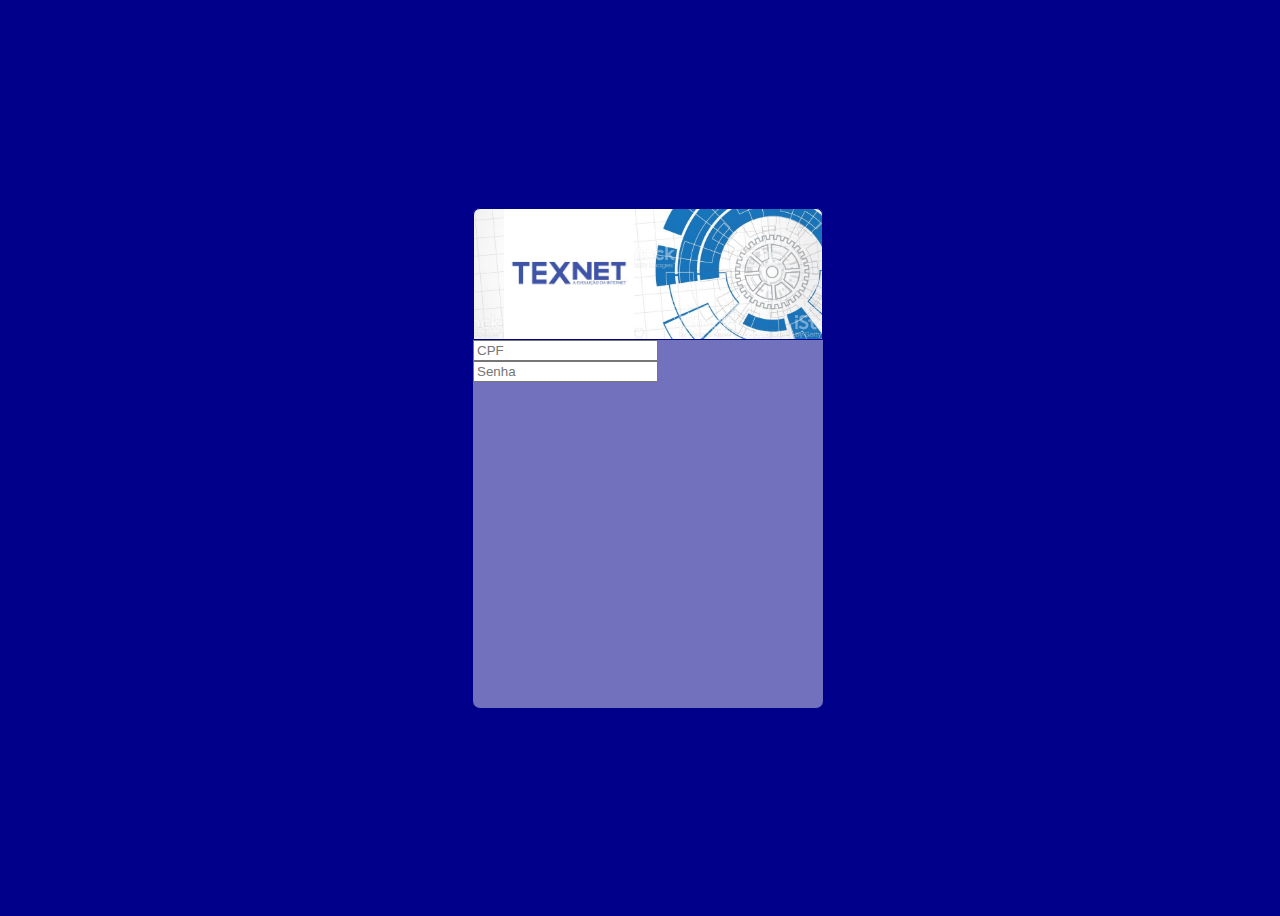
==== index.html @ 7dcbeef4 "upgrade 1" ====
<!DOCTYPE html>
<html lang="pt-br">
<head>
    <meta charset="UTF-8">
    <meta name="viewport" content="width=device-width, initial-scale=1.0">
    <link rel="stylesheet" href="style.css">
    <title>Clone TexNet | JL</title>
</head>
<body>
    <main>
        <div class="imagem-fundo">
            <img src="imagens/logo.jpg" class="imgdois">
            <div class="logo">
                
            </div>
        </div>
        <div class="cadastro">
            <form action="cadastro.js" method="post">
                <input type="number" name="email" id="iemail" placeholder="CPF" class="caixas">
                <input type="password" name="senha" id="isenha" placeholder="Senha" class="caixas">
            </form>
        </div>
    </main>
</body>
</html>
---- style.css ----
@charset "UTF-8";

body{
    background-color: darkblue;
    display: flex;
    justify-content: center;
    align-items: center;
    height: 100vh;
    width: 100vw;
    overflow: hidden;
}
main {
   background-color: rgba(255, 255, 255, 0.445);
   width: 350px;
   height: 500px;
   border-radius: 7px;
}

.imagem-fundo {
    background: url(imagens/fundo.jpg);
    background-position: right center;
    background-size: cover;
    display: flex;
    justify-content: left;
    border: 1px solid darkblue;
    border-radius: 7px 7px 0px 0px;
}


.imgdois {
    height: 130px;
    margin-left: 30px;
}
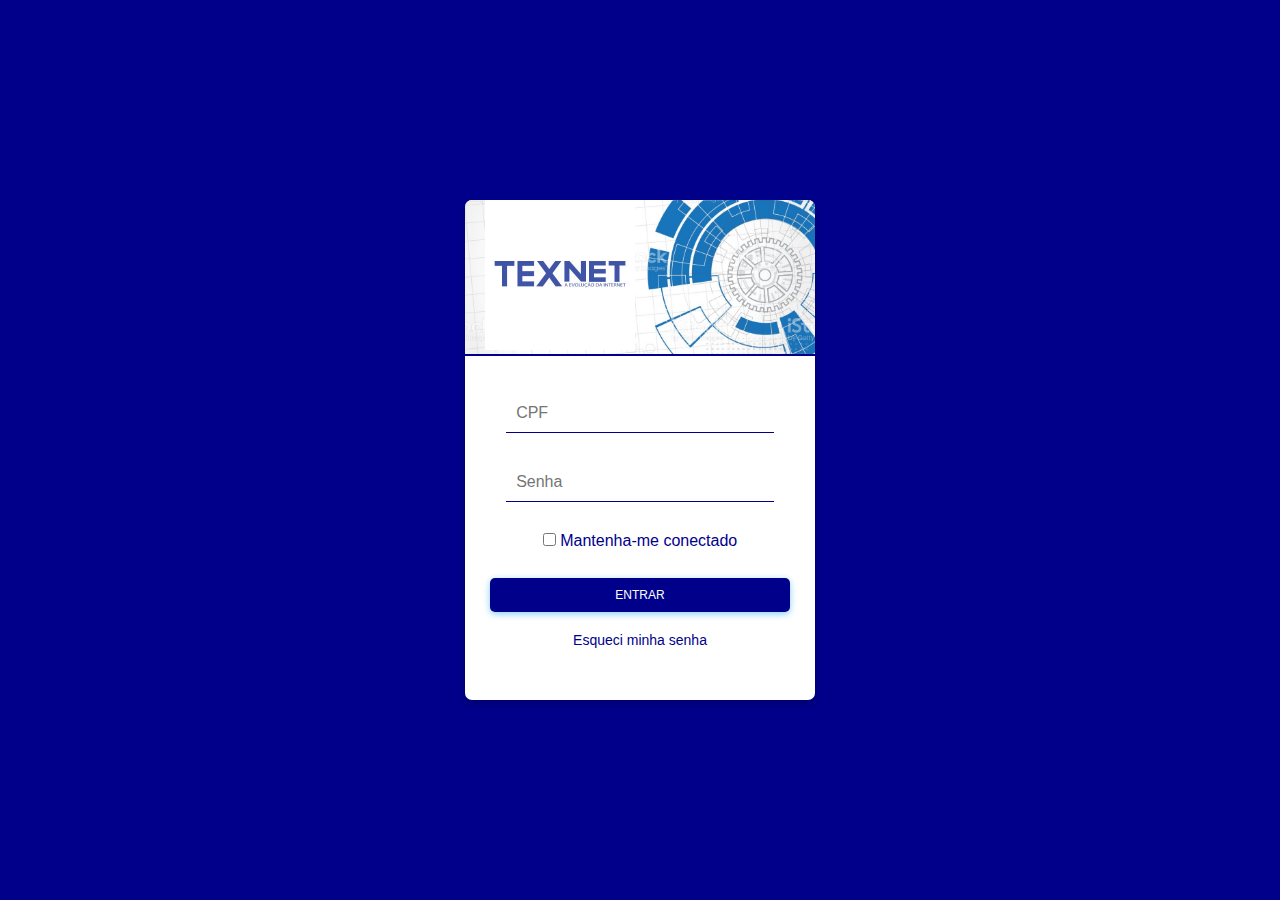
==== commit 4de437f8: "update1" ====
--- a/index.html
+++ b/index.html
@@ -1,25 +1,73 @@
 <!DOCTYPE html>
 <html lang="pt-br">
 <head>
-    <meta charset="UTF-8">
-    <meta name="viewport" content="width=device-width, initial-scale=1.0">
-    <link rel="stylesheet" href="style.css">
-    <title>Clone TexNet | JL</title>
+  <meta charset="UTF-8" />
+  <meta name="viewport" content="width=device-width, initial-scale=1.0"/>
+  <title>Clone TexNet | JL</title>
+  <!--Link para o arquivo de script.js-->
+  <script src="script.js"></script>
+
+  <!-- Link para o arquivo de estilos CSS -->
+  <link rel="stylesheet" href="style.css" />
+
+  <!-- Ícone que aparece na aba do navegador -->
+  <link rel="shortcut icon" href="imagens/logo.jpg" type="image/x-icon"/>
 </head>
+
 <body>
-    <main>
-        <div class="imagem-fundo">
-            <img src="imagens/logo.jpg" class="imgdois">
-            <div class="logo">
-                
-            </div>
+  <main>
+    <!-- Área com a logo e imagem de fundo -->
+    <div class="imagens">
+      <img src="imagens/logo.jpg" alt="logo" class="logotn" />
+    </div>
+
+    <!-- Área com os campos do formulário -->
+    <div class="formularios">
+
+      <!-- Campo de CPF -->
+      <div class="input-container">
+        <div class="input-wrapper">
+          <input 
+            type="text" 
+            inputmode="numeric" 
+            maxlength="14" 
+            class="caixas" 
+            placeholder="CPF"
+          />
+          <span class="linha"></span>
         </div>
-        <div class="cadastro">
-            <form action="cadastro.js" method="post">
-                <input type="number" name="email" id="iemail" placeholder="CPF" class="caixas">
-                <input type="password" name="senha" id="isenha" placeholder="Senha" class="caixas">
-            </form>
+      </div>
+
+      <!-- Campo de senha -->
+      <div class="input-container">
+        <div class="input-wrapper">
+          <input 
+            type="password" 
+            class="caixas" 
+            placeholder="Senha" 
+            minlength="8"
+          />
+          <span class="linha"></span>
         </div>
-    </main>
+      </div>
+
+      <!-- Botões e checkbox -->
+      <div class="botoes">
+        <div class="cb">
+          <input type="checkbox" name="checkbox" id="icheckbox"/>
+          <label for="icheckbox">Mantenha-me conectado</label>
+        </div>
+        <br />
+        <div>
+          <input type="button" value="ENTRAR" class="entrar" />
+        </div>
+        <a href="#" class="esqueci">Esqueci minha senha</a>
+      </div>
+    </div>
+  </main>
+
+<!--Link para o arquivo de script.js-->
+<script src="script.js"></script>
+
 </body>
-</html>+</html>
--- a/style.css
+++ b/style.css
@@ -1,33 +1,147 @@
 @charset "UTF-8";
 
-body{
-    background-color: darkblue;
-    display: flex;
-    justify-content: center;
-    align-items: center;
-    height: 100vh;
-    width: 100vw;
-    overflow: hidden;
-}
-main {
-   background-color: rgba(255, 255, 255, 0.445);
-   width: 350px;
-   height: 500px;
-   border-radius: 7px;
+/* Cores reutilizáveis definidas com variáveis */
+:root {
+  --azul-escuro: darkblue;
+  --azul-hover: rgb(45, 99, 199);
+  --branco: #ffffff;
+  --sombra: lightskyblue;
 }
 
-.imagem-fundo {
-    background: url(imagens/fundo.jpg);
-    background-position: right center;
-    background-size: cover;
-    display: flex;
-    justify-content: left;
-    border: 1px solid darkblue;
-    border-radius: 7px 7px 0px 0px;
+/* Reset e configurações globais */
+* {
+  font-family: Arial, Helvetica, sans-serif;
+  box-sizing: border-box;
+  margin: 0;
+  padding: 0;
 }
 
+/* Estilização da página principal */
+body {
+  display: flex;
+  justify-content: center;
+  align-items: center;
+  width: 100vw;
+  height: 100vh;
+  background-color: var(--azul-escuro);
+  overflow: hidden; /* impede rolagem */
+}
 
-.imgdois {
-    height: 130px;
-    margin-left: 30px;
-}+/* Container principal do conteúdo */
+main {
+  background-color: var(--branco);
+  width: 350px;
+  max-width: 90vw;
+  height: 500px;
+  border-radius: 7px;
+  box-shadow: 0px 4px 10px rgba(0, 0, 0, 0.2);
+}
+
+/* Área com imagem de fundo e logo */
+.imagens {
+  background-image: url(imagens/fundo.jpg);
+  background-position: center center;
+  background-size: cover;
+  border-bottom: 2px solid var(--azul-escuro);
+  border-radius: 7px 7px 0px 0px;
+}
+
+.logotn {
+  height: 150px;
+  margin-left: 20px;
+}
+
+/* Área dos formulários */
+.formularios {
+  display: flex;
+  flex-direction: column;
+  justify-content: center;
+  align-items: center;
+  height: calc(100% - 170px); /* altura do formulário menos a da logo */
+}
+
+/* Container dos inputs */
+.input-container {
+  width: 90%;
+  display: flex;
+  justify-content: center;
+}
+
+/* Agrupamento de input e linha animada */
+.input-wrapper {
+  position: relative;
+  width: 85%;
+  margin-bottom: 30px;
+}
+
+/* Estilo dos campos de texto */
+.caixas {
+  border: none;
+  width: 100%;
+  padding: 10px;
+  border-bottom: 1px solid darkblue;
+  outline: none;
+  font-size: 16px;
+  background-color: transparent;
+}
+
+/* Linha de destaque animada abaixo do input */
+.linha {
+  position: absolute;
+  bottom: 0;
+  left: 50%;
+  width: 0%;
+  height: 1px;
+  background-color: var(--azul-escuro);
+  transition: width 0.3s ease, left 0.3s ease;
+}
+
+/* Expande a linha quando hover ou foco no campo */
+.input-wrapper:hover .linha,
+.input-wrapper:focus-within .linha {
+  left: 0;
+  width: 100%;
+  height: 2px;
+}
+
+/* Agrupamento dos botões e opções */
+.botoes {
+  display: flex;
+  flex-direction: column;
+  cursor: pointer;
+}
+
+/* Estilo do checkbox e label */
+.cb {
+  color: var(--azul-escuro);
+  margin: auto;
+  cursor: pointer;
+}
+
+/* Botão de entrar */
+.entrar {
+  background-color: var(--azul-escuro);
+  color: var(--branco);
+  font-size: 12px;
+  padding: 10px;
+  border: none;
+  width: 300px;
+  box-shadow: 0px 2px 7px var(--sombra);
+  border-radius: 5px;
+  margin-top: 10px;
+  transition: background-color 0.3s ease;
+}
+
+.entrar:hover {
+  background-color: var(--azul-hover);
+  cursor: pointer;
+}
+
+/* Link "Esqueci minha senha" */
+.esqueci {
+  text-align: center;
+  margin-top: 20px;
+  text-decoration: none;
+  color: var(--azul-escuro);
+  font-size: 14px;
+}
